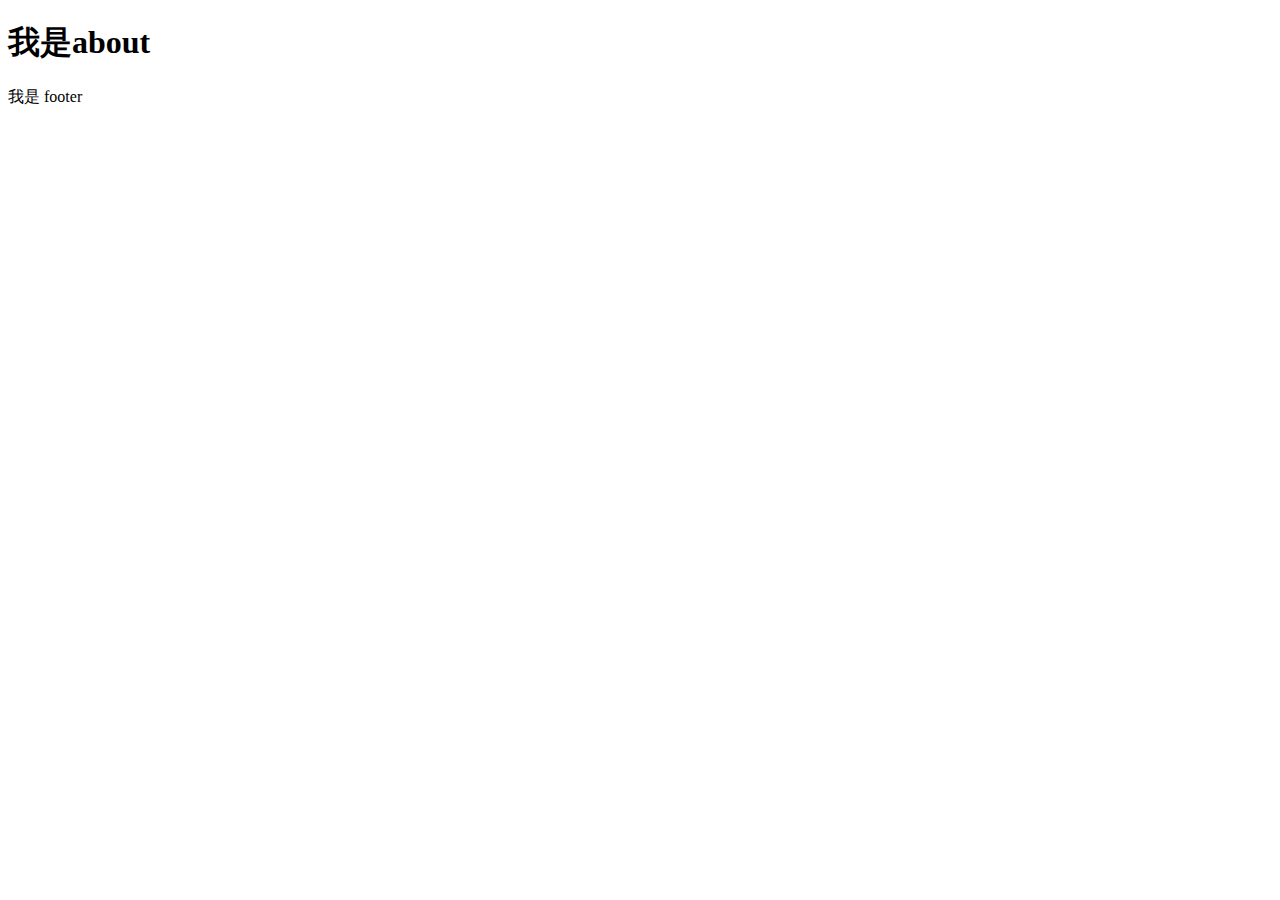
==== checkout.html @ 861ffa3c "Updates" ====
<!DOCTYPE html>
<html lang="en">
  <head>
    <meta charset="UTF-8" />
    <meta http-equiv="X-UA-Compatible" content="IE=edge" />
    <meta name="viewport" content="width=device-width, initial-scale=1.0" />
    <title>about</title>
    <script type="module" crossorigin src="/LayoutClass_Week6/assets/main-0fe7b535.js"></script>
    <link rel="stylesheet" href="/LayoutClass_Week6/assets/main-9dae0052.css">
  </head>
  <body>
    <header class="navbar navbar-expand-lg py-6">
<div class="container">
    
</div>
</header>









    <!-- <div class="container-xl container-fluid">
      <a href=".." class="navbar-brand text-white fs-13 p-0 font-en">ALPHABOX+</a>
      <buthrefn class="navbar-hrefggler" type="buthrefn" data-bs-hrefggle="collapse" data-bs-target="#navbarNav"
        aria-controls="navbarNav" aria-expanded="false" aria-label="hrefggle navigation">
        <span class="navbar-hrefggler-icon material-symbols-outlined"></span>
      </buthrefn>
      <div class="collapse navbar-collapse gradient-y" id="navbarNav">
        <ul class="navbar-nav fw-500 gap-10 align-items-center mx-lg-auhref">
          <li class="nav-item ">
            <a href="../product/Diane" class="nav-link active text-white">產品</a>
          </li>
          <li class="nav-item ">
            <a href="../About" class="nav-link active text-white">關於我們</a>
          </li>
          <li class="nav-item ">
            <a href="../news" class="nav-link active text-white">最新消息</a>
          </li>
          <li class="nav-item ">
            <a href="../Faq" class="nav-link active text-white">FAQ</a>
          </li>
          <li class="nav-item ">
            <a href="../ContactUs" class="nav-link active text-white">聯絡我們</a>
          </li>
        </ul>
        <ul class="navbar-nav fw-500 gap-6 align-items-center">
          <li class="nav-item ">
            <a href="../SignUp" class="nav-link active text-white ">註冊</a>
          </li>
          <li class="nav-item ">
            <a href="../SignIn" class="nav-link active text-white ">登入</a>
          </li>
          <li class="nav-item ">
            <a href="../SignIn" class="nav-link active btn btn-white rounded-1 text-center px-4"><span
                class="icon material-symbols-outlined">point_scan</span>訂閱</a>
          </li>
        </ul>
      </div>
    </div> -->
  </header>    <h1>我是about</h1>
    <footer class="footer">我是 footer</footer>
    
  </body>
</html>
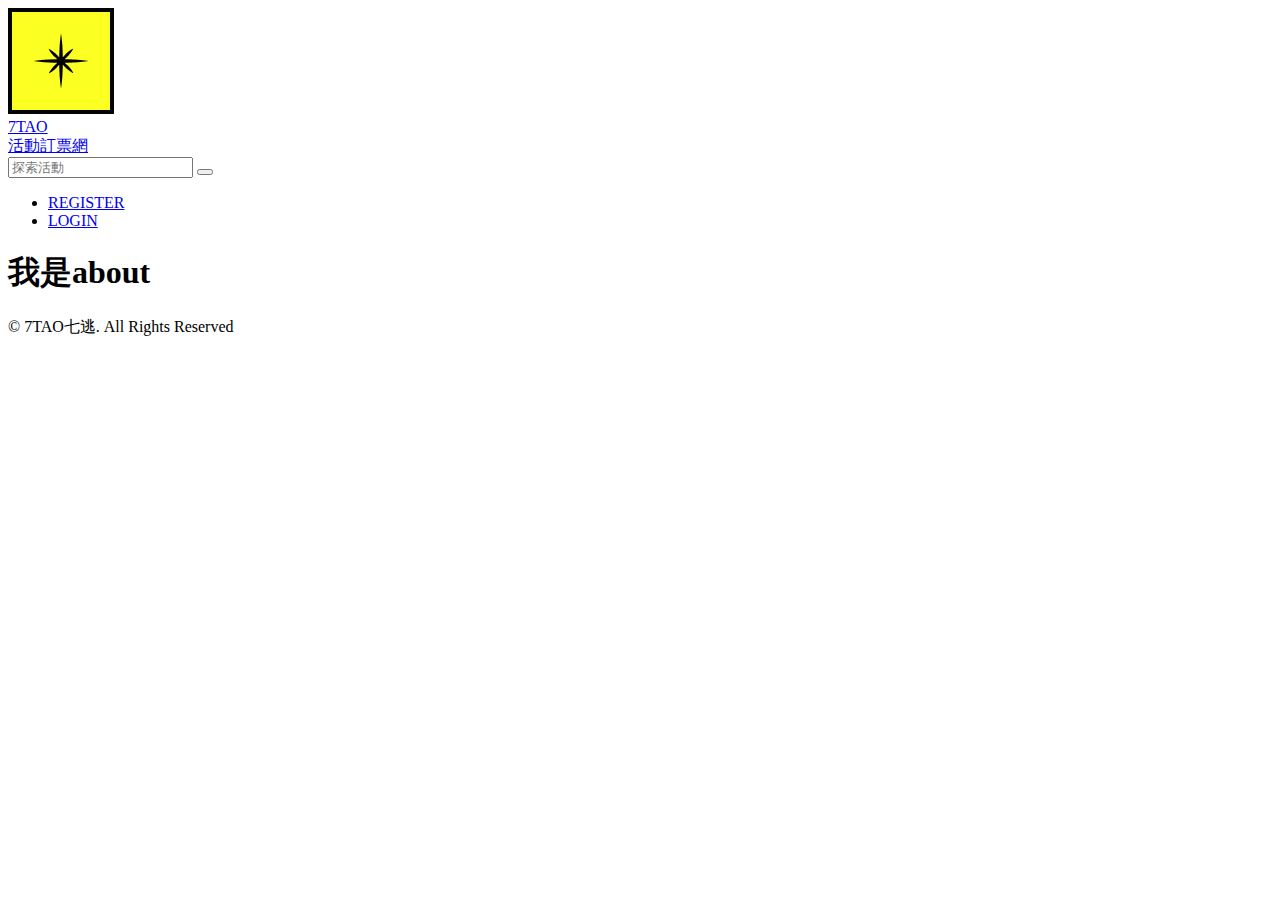
==== commit ed5aff29: "Updates" ====
--- a/checkout.html
+++ b/checkout.html
@@ -5,64 +5,52 @@
     <meta http-equiv="X-UA-Compatible" content="IE=edge" />
     <meta name="viewport" content="width=device-width, initial-scale=1.0" />
     <title>about</title>
-    <script type="module" crossorigin src="/LayoutClass_Week6/assets/main-0fe7b535.js"></script>
-    <link rel="stylesheet" href="/LayoutClass_Week6/assets/main-9dae0052.css">
+    <script type="module" crossorigin src="/LayoutClass_Week6/assets/main-8705163b.js"></script>
+    <link rel="stylesheet" href="/LayoutClass_Week6/assets/main-d69ba7e5.css">
   </head>
   <body>
     <header class="navbar navbar-expand-lg py-6">
-<div class="container">
-    
-</div>
+    <div class="container-xl container-fluid">
+
+
+        <a href=".." class="navbar-brand d-flex align-items-center me-12">
+            <img src="[data-uri]" alt="logo" class="me-4">
+            <div class="fs-9 me-1">7TAO</div>
+            <div class="fw-bold">活動訂票網</div>
+        </a>
+
+
+        <form class="navbar-nav d-flex">
+            <input class="form-control border-primary rounded-0 ft-nts px-6 py-4" type="search" placeholder="探索活動" aria-label="Search">
+            <button class="btn btn-primary rounded-0 px-5" type="submit"><i class="icofont-search-1 text-warning fs-12"></i></button>
+        </form>
+
+        
+        <buthrefn class="navbar-hrefggler" type="buthrefn" data-bs-hrefggle="collapse" data-bs-target="#navbarNav"
+          aria-controls="navbarNav" aria-expanded="false" aria-label="hrefggle navigation">
+          <span class="navbar-hrefggler-icon material-symbols-outlined"></span>
+        </buthrefn>
+
+
+        <div class="collapse navbar-collapse gradient-y" id="navbarNav">
+            <ul class="navbar-nav align-items-center ms-lg-auto">
+                <li class="nav-item ">
+                    <a href="../SignUp" class="nav-link active me-6"><i class="icofont-ui-file me-1"></i>REGISTER</a>
+                </li>
+                <li class="nav-item ">
+                    <a href="../SignIn" class="nav-link active "><i class="icofont-ui-user me-1"></i>LOGIN</a>
+                </li>
+            </ul>
+        </div>
+
+
+
+    </div>
 </header>
 
 
-
-
-
-
-
-
-
-    <!-- <div class="container-xl container-fluid">
-      <a href=".." class="navbar-brand text-white fs-13 p-0 font-en">ALPHABOX+</a>
-      <buthrefn class="navbar-hrefggler" type="buthrefn" data-bs-hrefggle="collapse" data-bs-target="#navbarNav"
-        aria-controls="navbarNav" aria-expanded="false" aria-label="hrefggle navigation">
-        <span class="navbar-hrefggler-icon material-symbols-outlined"></span>
-      </buthrefn>
-      <div class="collapse navbar-collapse gradient-y" id="navbarNav">
-        <ul class="navbar-nav fw-500 gap-10 align-items-center mx-lg-auhref">
-          <li class="nav-item ">
-            <a href="../product/Diane" class="nav-link active text-white">產品</a>
-          </li>
-          <li class="nav-item ">
-            <a href="../About" class="nav-link active text-white">關於我們</a>
-          </li>
-          <li class="nav-item ">
-            <a href="../news" class="nav-link active text-white">最新消息</a>
-          </li>
-          <li class="nav-item ">
-            <a href="../Faq" class="nav-link active text-white">FAQ</a>
-          </li>
-          <li class="nav-item ">
-            <a href="../ContactUs" class="nav-link active text-white">聯絡我們</a>
-          </li>
-        </ul>
-        <ul class="navbar-nav fw-500 gap-6 align-items-center">
-          <li class="nav-item ">
-            <a href="../SignUp" class="nav-link active text-white ">註冊</a>
-          </li>
-          <li class="nav-item ">
-            <a href="../SignIn" class="nav-link active text-white ">登入</a>
-          </li>
-          <li class="nav-item ">
-            <a href="../SignIn" class="nav-link active btn btn-white rounded-1 text-center px-4"><span
-                class="icon material-symbols-outlined">point_scan</span>訂閱</a>
-          </li>
-        </ul>
-      </div>
-    </div> -->
-  </header>    <h1>我是about</h1>
-    <footer class="footer">我是 footer</footer>
+    <h1>我是about</h1>
+    <footer class="text-center border-top border-primary py-8">© 7TAO七逃. All Rights Reserved</footer>
     
   </body>
 </html>
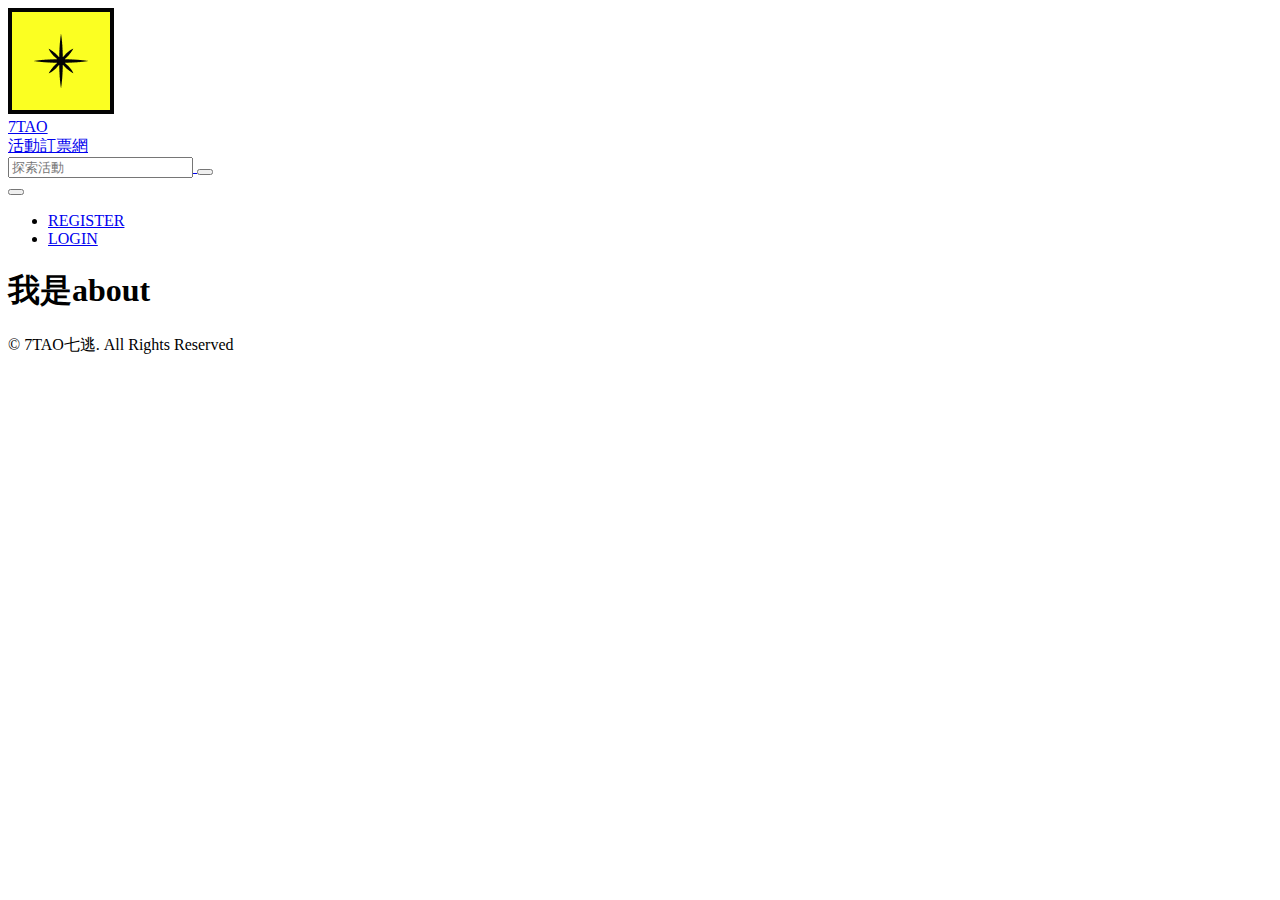
==== commit ea0488c3: "Updates" ====
--- a/checkout.html
+++ b/checkout.html
@@ -5,40 +5,50 @@
     <meta http-equiv="X-UA-Compatible" content="IE=edge" />
     <meta name="viewport" content="width=device-width, initial-scale=1.0" />
     <title>about</title>
-    <script type="module" crossorigin src="/LayoutClass_Week6/assets/main-8705163b.js"></script>
-    <link rel="stylesheet" href="/LayoutClass_Week6/assets/main-d69ba7e5.css">
+    <script type="module" crossorigin src="/LayoutClass_Week6/assets/main-e299491f.js"></script>
+    <link rel="stylesheet" href="/LayoutClass_Week6/assets/main-e013fbd8.css">
   </head>
   <body>
-    <header class="navbar navbar-expand-lg py-6">
-    <div class="container-xl container-fluid">
+    <header class="navbar navbar-expand-lg mb-lg-8 mb-4 py-lg-6 py-3">
+    <div class="container-xl container-fluid flex-nowrap">
 
 
-        <a href=".." class="navbar-brand d-flex align-items-center me-12">
+        <a href="#" class="navbar-brand d-flex align-items-center">
             <img src="[data-uri]" alt="logo" class="me-4">
+            <div class="d-lg-flex align-items-center d-none me-12">
             <div class="fs-9 me-1">7TAO</div>
             <div class="fw-bold">活動訂票網</div>
-        </a>
+        </div>
 
-
-        <form class="navbar-nav d-flex">
+        <form class="navbar-nav d-flex border border-1 border-primary">
             <input class="form-control border-primary rounded-0 ft-nts px-6 py-4" type="search" placeholder="探索活動" aria-label="Search">
             <button class="btn btn-primary rounded-0 px-5" type="submit"><i class="icofont-search-1 text-warning fs-12"></i></button>
         </form>
 
-        
         <buthrefn class="navbar-hrefggler" type="buthrefn" data-bs-hrefggle="collapse" data-bs-target="#navbarNav"
           aria-controls="navbarNav" aria-expanded="false" aria-label="hrefggle navigation">
           <span class="navbar-hrefggler-icon material-symbols-outlined"></span>
         </buthrefn>
 
 
+        </a>
+
+
+
+
+        <button class="navbar-toggler rounded-1 text-primary" type="button" data-bs-toggle="collapse" data-bs-target="#navbarNav"
+        aria-controls="navbarNav" aria-expanded="false" aria-label="Toggle navigation">
+        <span class="navbar-toggler-icon material-symbols-outlined"></span>
+      </button>
+
+
         <div class="collapse navbar-collapse gradient-y" id="navbarNav">
             <ul class="navbar-nav align-items-center ms-lg-auto">
-                <li class="nav-item ">
-                    <a href="../SignUp" class="nav-link active me-6"><i class="icofont-ui-file me-1"></i>REGISTER</a>
+                <li class="nav-item">
+                    <a href="#" class="nav-link active me-lg-6 me-0"><i class="icofont-ui-file me-1"></i>REGISTER</a>
                 </li>
-                <li class="nav-item ">
-                    <a href="../SignIn" class="nav-link active "><i class="icofont-ui-user me-1"></i>LOGIN</a>
+                <li class="nav-item mb-0">
+                    <a href="#" class="nav-link active "><i class="icofont-ui-user me-1"></i>LOGIN</a>
                 </li>
             </ul>
         </div>
@@ -46,11 +56,8 @@
 
 
     </div>
-</header>
-
-
-    <h1>我是about</h1>
-    <footer class="text-center border-top border-primary py-8">© 7TAO七逃. All Rights Reserved</footer>
+</header>    <h1>我是about</h1>
+    <footer class="text-center py-8">© 7TAO七逃. All Rights Reserved</footer>
     
   </body>
 </html>
